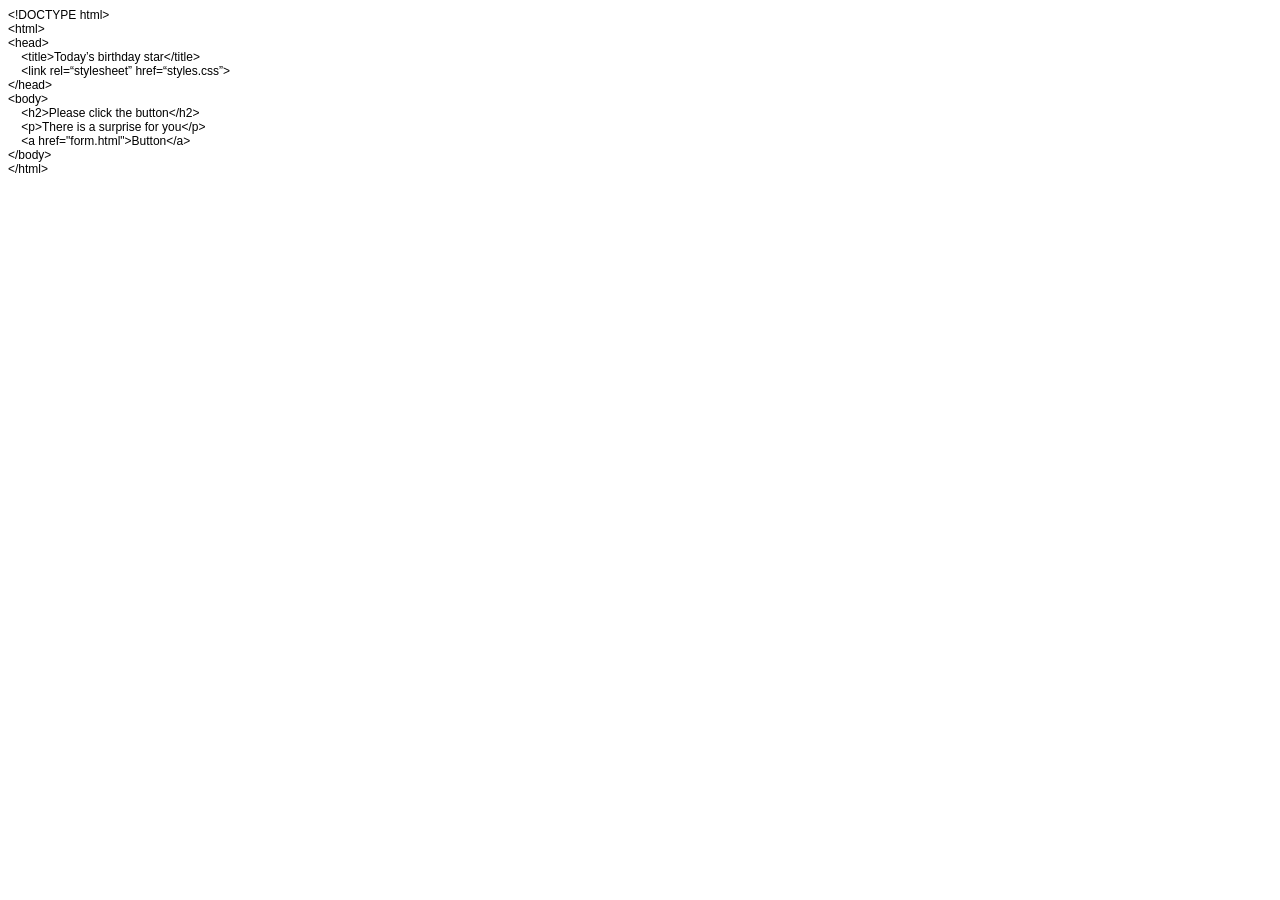
==== index.html @ 84565a52 "Add files via upload" ====
<!DOCTYPE html PUBLIC "-//W3C//DTD HTML 4.01//EN" "http://www.w3.org/TR/html4/strict.dtd">
<html>
<head>
  <meta http-equiv="Content-Type" content="text/html; charset=utf-8">
  <meta http-equiv="Content-Style-Type" content="text/css">
  <title></title>
  <meta name="Generator" content="Cocoa HTML Writer">
  <meta name="CocoaVersion" content="2575.6">
  <style type="text/css">
    p.p1 {margin: 0.0px 0.0px 0.0px 0.0px; font: 12.0px Helvetica}
  </style>
</head>
<body>
<p class="p1">&lt;!DOCTYPE html&gt;</p>
<p class="p1">&lt;html&gt;</p>
<p class="p1">&lt;head&gt;</p>
<p class="p1"><span class="Apple-converted-space">    </span>&lt;title&gt;Today’s birthday star&lt;/title&gt;</p>
<p class="p1"><span class="Apple-converted-space">    </span>&lt;link rel=“stylesheet” href=“styles.css”&gt;</p>
<p class="p1">&lt;/head&gt;</p>
<p class="p1">&lt;body&gt;</p>
<p class="p1"><span class="Apple-converted-space">    </span>&lt;h2&gt;Please click the button&lt;/h2&gt;</p>
<p class="p1"><span class="Apple-converted-space">    </span>&lt;p&gt;There is a surprise for you&lt;/p&gt;</p>
<p class="p1"><span class="Apple-converted-space">    </span>&lt;a href="form.html"&gt;Button&lt;/a&gt;</p>
<p class="p1">&lt;/body&gt;</p>
<p class="p1">&lt;/html&gt;</p>
</body>
</html>
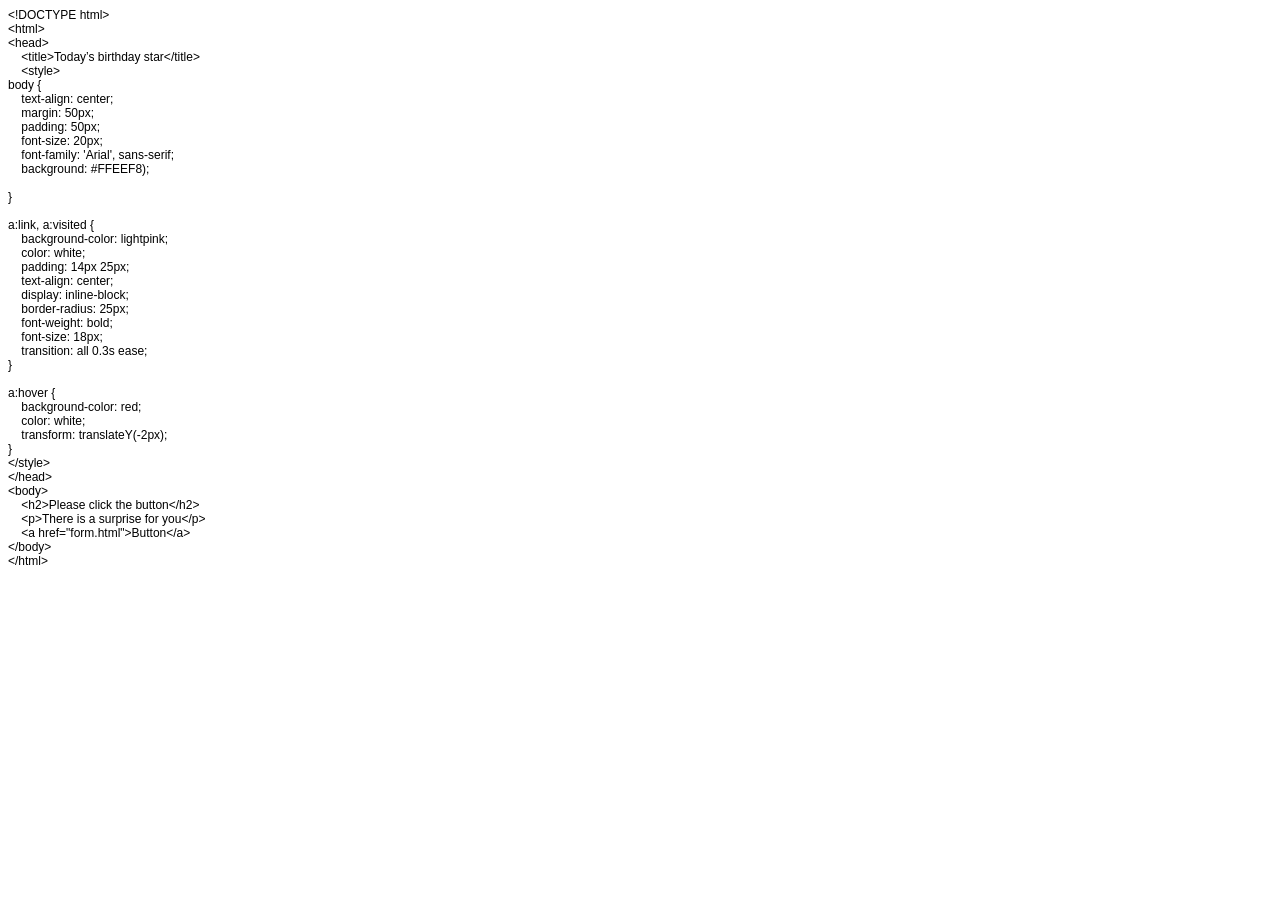
==== commit e61b9dfe: "Add files via upload" ====
--- a/index.html
+++ b/index.html
@@ -8,6 +8,7 @@
   <meta name="CocoaVersion" content="2575.6">
   <style type="text/css">
     p.p1 {margin: 0.0px 0.0px 0.0px 0.0px; font: 12.0px Helvetica}
+    p.p2 {margin: 0.0px 0.0px 0.0px 0.0px; font: 12.0px Helvetica; min-height: 14.0px}
   </style>
 </head>
 <body>
@@ -15,7 +16,35 @@
 <p class="p1">&lt;html&gt;</p>
 <p class="p1">&lt;head&gt;</p>
 <p class="p1"><span class="Apple-converted-space">    </span>&lt;title&gt;Today’s birthday star&lt;/title&gt;</p>
-<p class="p1"><span class="Apple-converted-space">    </span>&lt;link rel=“stylesheet” href=“styles.css”&gt;</p>
+<p class="p1"><span class="Apple-converted-space">    </span>&lt;style&gt;</p>
+<p class="p1">body {</p>
+<p class="p1"><span class="Apple-converted-space">    </span>text-align: center;</p>
+<p class="p1"><span class="Apple-converted-space">    </span>margin: 50px;</p>
+<p class="p1"><span class="Apple-converted-space">    </span>padding: 50px;</p>
+<p class="p1"><span class="Apple-converted-space">    </span>font-size: 20px;</p>
+<p class="p1"><span class="Apple-converted-space">    </span>font-family: 'Arial', sans-serif;</p>
+<p class="p1"><span class="Apple-converted-space">    </span>background: #FFEEF8);</p>
+<p class="p2"><br></p>
+<p class="p1">}</p>
+<p class="p2"><br></p>
+<p class="p1">a:link, a:visited {</p>
+<p class="p1"><span class="Apple-converted-space">    </span>background-color: lightpink;</p>
+<p class="p1"><span class="Apple-converted-space">    </span>color: white;</p>
+<p class="p1"><span class="Apple-converted-space">    </span>padding: 14px 25px;</p>
+<p class="p1"><span class="Apple-converted-space">    </span>text-align: center;</p>
+<p class="p1"><span class="Apple-converted-space">    </span>display: inline-block;</p>
+<p class="p1"><span class="Apple-converted-space">    </span>border-radius: 25px;</p>
+<p class="p1"><span class="Apple-converted-space">    </span>font-weight: bold;</p>
+<p class="p1"><span class="Apple-converted-space">    </span>font-size: 18px;</p>
+<p class="p1"><span class="Apple-converted-space">    </span>transition: all 0.3s ease;</p>
+<p class="p1">}</p>
+<p class="p2"><br></p>
+<p class="p1">a:hover {</p>
+<p class="p1"><span class="Apple-converted-space">    </span>background-color: red;</p>
+<p class="p1"><span class="Apple-converted-space">    </span>color: white;</p>
+<p class="p1"><span class="Apple-converted-space">    </span>transform: translateY(-2px);</p>
+<p class="p1">}</p>
+<p class="p1">&lt;/style&gt;</p>
 <p class="p1">&lt;/head&gt;</p>
 <p class="p1">&lt;body&gt;</p>
 <p class="p1"><span class="Apple-converted-space">    </span>&lt;h2&gt;Please click the button&lt;/h2&gt;</p>
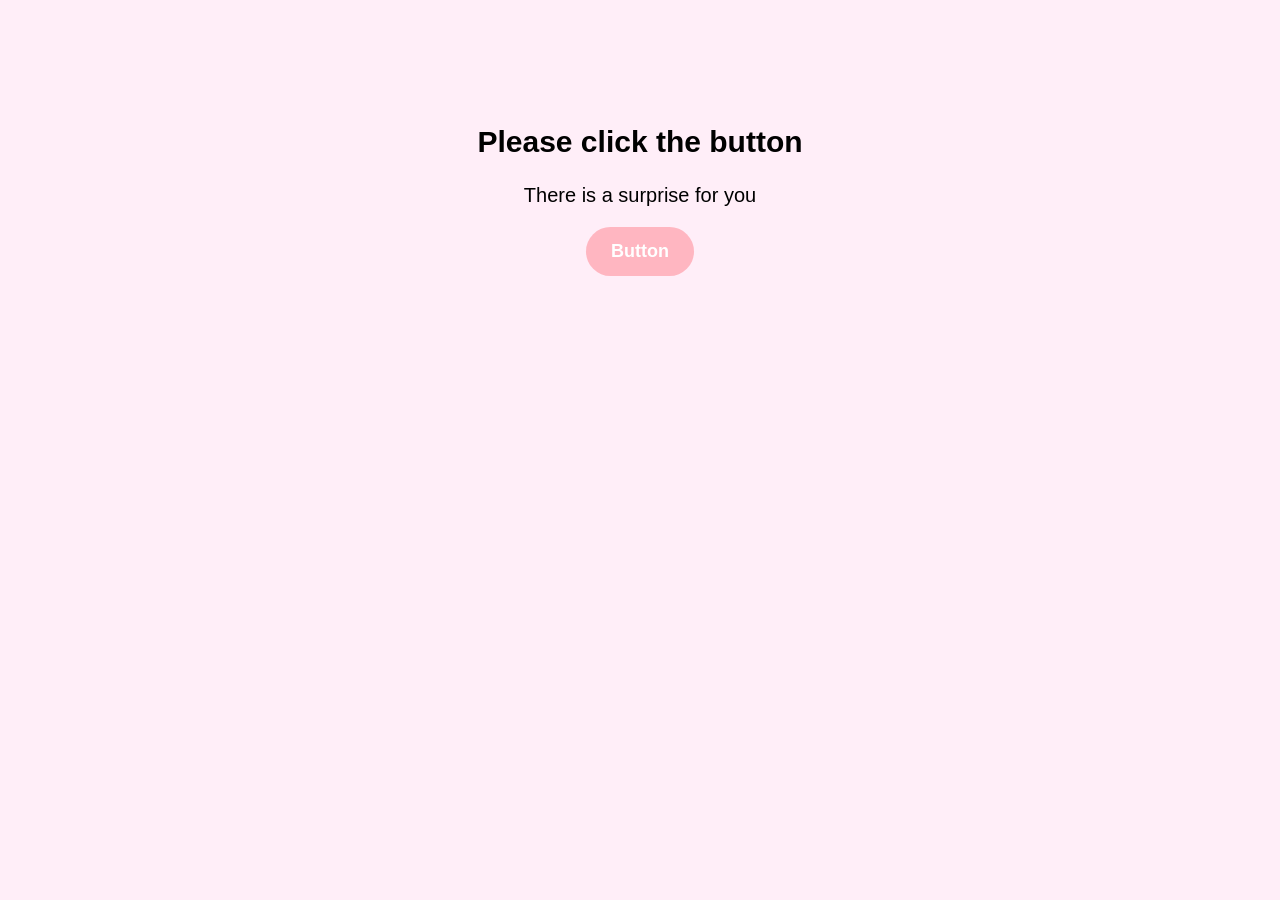
==== commit 5c810ca9: "Add files via upload" ====
--- a/index.html
+++ b/index.html
@@ -1,56 +1,12 @@
-<!DOCTYPE html PUBLIC "-//W3C//DTD HTML 4.01//EN" "http://www.w3.org/TR/html4/strict.dtd">
-<html>
-<head>
-  <meta http-equiv="Content-Type" content="text/html; charset=utf-8">
-  <meta http-equiv="Content-Style-Type" content="text/css">
-  <title></title>
-  <meta name="Generator" content="Cocoa HTML Writer">
-  <meta name="CocoaVersion" content="2575.6">
-  <style type="text/css">
-    p.p1 {margin: 0.0px 0.0px 0.0px 0.0px; font: 12.0px Helvetica}
-    p.p2 {margin: 0.0px 0.0px 0.0px 0.0px; font: 12.0px Helvetica; min-height: 14.0px}
-  </style>
-</head>
-<body>
-<p class="p1">&lt;!DOCTYPE html&gt;</p>
-<p class="p1">&lt;html&gt;</p>
-<p class="p1">&lt;head&gt;</p>
-<p class="p1"><span class="Apple-converted-space">    </span>&lt;title&gt;Today’s birthday star&lt;/title&gt;</p>
-<p class="p1"><span class="Apple-converted-space">    </span>&lt;style&gt;</p>
-<p class="p1">body {</p>
-<p class="p1"><span class="Apple-converted-space">    </span>text-align: center;</p>
-<p class="p1"><span class="Apple-converted-space">    </span>margin: 50px;</p>
-<p class="p1"><span class="Apple-converted-space">    </span>padding: 50px;</p>
-<p class="p1"><span class="Apple-converted-space">    </span>font-size: 20px;</p>
-<p class="p1"><span class="Apple-converted-space">    </span>font-family: 'Arial', sans-serif;</p>
-<p class="p1"><span class="Apple-converted-space">    </span>background: #FFEEF8);</p>
-<p class="p2"><br></p>
-<p class="p1">}</p>
-<p class="p2"><br></p>
-<p class="p1">a:link, a:visited {</p>
-<p class="p1"><span class="Apple-converted-space">    </span>background-color: lightpink;</p>
-<p class="p1"><span class="Apple-converted-space">    </span>color: white;</p>
-<p class="p1"><span class="Apple-converted-space">    </span>padding: 14px 25px;</p>
-<p class="p1"><span class="Apple-converted-space">    </span>text-align: center;</p>
-<p class="p1"><span class="Apple-converted-space">    </span>display: inline-block;</p>
-<p class="p1"><span class="Apple-converted-space">    </span>border-radius: 25px;</p>
-<p class="p1"><span class="Apple-converted-space">    </span>font-weight: bold;</p>
-<p class="p1"><span class="Apple-converted-space">    </span>font-size: 18px;</p>
-<p class="p1"><span class="Apple-converted-space">    </span>transition: all 0.3s ease;</p>
-<p class="p1">}</p>
-<p class="p2"><br></p>
-<p class="p1">a:hover {</p>
-<p class="p1"><span class="Apple-converted-space">    </span>background-color: red;</p>
-<p class="p1"><span class="Apple-converted-space">    </span>color: white;</p>
-<p class="p1"><span class="Apple-converted-space">    </span>transform: translateY(-2px);</p>
-<p class="p1">}</p>
-<p class="p1">&lt;/style&gt;</p>
-<p class="p1">&lt;/head&gt;</p>
-<p class="p1">&lt;body&gt;</p>
-<p class="p1"><span class="Apple-converted-space">    </span>&lt;h2&gt;Please click the button&lt;/h2&gt;</p>
-<p class="p1"><span class="Apple-converted-space">    </span>&lt;p&gt;There is a surprise for you&lt;/p&gt;</p>
-<p class="p1"><span class="Apple-converted-space">    </span>&lt;a href="form.html"&gt;Button&lt;/a&gt;</p>
-<p class="p1">&lt;/body&gt;</p>
-<p class="p1">&lt;/html&gt;</p>
-</body>
-</html>
+<!DOCTYPE html>
+<html lang="zh-CN">
+<head>
+    <title>Today's birthday star</title>
+    <link rel="stylesheet" href="styles.css">
+</head>
+<body>
+    <h2>Please click the button</h2>
+    <p>There is a surprise for you</p>
+    <a href="./form.html">Button</a>
+</body>
+</html>
--- a/styles.css
+++ b/styles.css
@@ -0,0 +1,25 @@
+body {
+text-align: center;
+margin: 50px;
+padding: 50px;
+font-size: 20px;
+font-family: 'Arial', sans-serif;
+background: #FFEEF8;
+}
+a:link, a:visited {
+background-color: lightpink;
+color: white;
+padding: 14px 25px;
+text-align: center;
+display: inline-block;
+border-radius: 25px;
+font-weight: bold;
+font-size: 18px;
+text-decoration: none;
+transition: all 0.3s ease;
+}
+a:hover {
+background-color: red;
+color: white;
+transform: translateY(-2px);
+}
